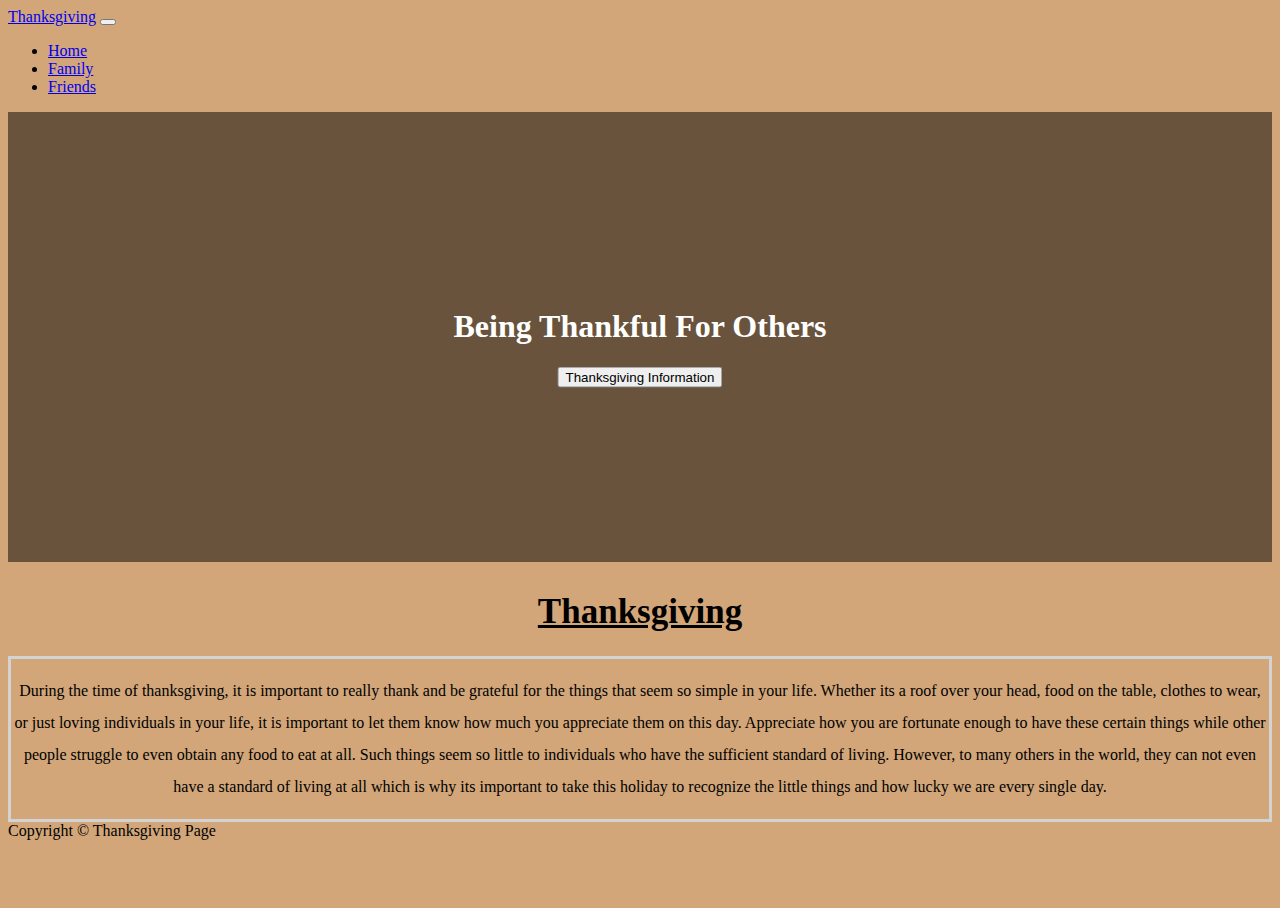
==== index.html @ ee112432 "Creation of Thanksgiving Site" ====
<!doctype html>
<html lang="en">

<head>
  <!--Required meta tags-->
  <meta charset="utf-8">
  <meta name="viewport" content="width=device-width, inital-scale=1">
  <!--Bootstrap CSS-->
  <link href="https://cdn.jsdelivr.net/npm/bootstrap@5.0.2/dist/css/bootstrap.min.css" rel="stylesheet" integrity="sha384-EVSTQN3/azprG1Anm3QDgpJLIm9Nao0Yz1ztcQTwFspd3yD65VohhpuuCOmLASjC" crossorigin="anonymous">
  <link rel="stylesheet" type="text/css" href="style.css">
  <!--Option 1: Bootstrap Bundle with Popper-->
  <script src="https://cdn.jsdelivr.net/npm/bootstrap@5.0.2/dist/js/bootstrap.bundle.min.js" integrity="sha384-MrcW6ZMFYlzcLA8Nl+NtUVF0sA7MsXsP1UyJoMp4YLEuNSfAP+JcXn/tWtIaxVXM" crossorigin="anonymous"></script>

  <title>My Hero Website</title>

</head>

<body>
  <!--Navigation Bar-->
  <nav class="navbar navbar-expand-lg navbar-dark bg-dark">
    <div class="container-fluid">
      <a class="navbar-brand" href="#">Thanksgiving</a>
      <button class="navbar-toggler" type="button" data-bs-toggle="collapse" data-bs-target="#navbarNavDropdown" aria-controls="navbarNavDropdown" aria-expanded="false" aria-label="Toggle navigation">
        <span class="navbar-toggler-icon"></span>
      </button>
      <div class="collapse navbar-collapse" id="navbarNavDropdown">
        <ul class="navbar-nav">
          <li class="nav-item">
            <a class="nav-link active" aria-current="page" href="#">Home</a>
          </li>
          <li class="nav-item">
            <a class="nav-link" href="#">Family</a>
          </li>
          <li class="nav-item">
            <a class="nav-link" href="#">Friends</a>
          </li>
        </ul>
      </div>
    </div>
  </nav>
  <!--Hero-->
  <div class="hero-image">
    <div class="hero-text">
      <h1>Being Thankful For Others</h1>
      <button type="button" class="hero-button btn btn-dark" onclick="location.href='https://www.history.com/topics/thanksgiving#:~:text=Thanksgiving%2C%20which%20occurs%20on%20the,of%20feasting%2C%20football%20and%20family.'">Thanksgiving Information</button>
    </div>
  </div>
  <!--Content-->
  <h1 class="title">Thanksgiving</h1>
  <div class="boxed">
    <p class="text">During the time of thanksgiving, it is important to really thank and be grateful for the things that seem so simple in your life. Whether its a roof over your head, food on the table, clothes to wear, or just loving individuals in your life, it is important to let them know how much you appreciate them on this day. Appreciate how you are fortunate enough to have these certain things while other people struggle to even obtain any food to eat at all. Such things seem so little to individuals who have the sufficient standard of living. However, to many others in the world, they can not even have a standard of living at all which is why its important to take this holiday to recognize the little things and how lucky we are every single day. </p>
  </div>
  <!--Footer-->
  <footer class="footer mt-auto py-3 bg-light">
    <div class="container text-center">
      <span class="text-muted"> Copyright &copy; Thanksgiving Page </span>
    </div>
  </footer>
</body>
---- style.css ----
body {
  background-color: #d2a679;
}

body, html {
    height: 100%;
}

/* The hero image */
.hero-image {
  /* Use "linear-gradient" to add a darken background effect to the image (photographer.jpg). This will make the text easier to read */
  background-image: linear-gradient(rgba(0, 0, 0, 0.5), rgba(0, 0, 0, 0.5)), url("https://st4.depositphotos.com/1194063/21580/i/600/depositphotos_215809684-stock-photo-thanksgiving-celebration-traditional-dinner-setting.jpg");

  /* Set a specific height */
  height: 50%;

  /* Position and center the image to scale nicely on all screens */
  background-position: center;
  background-repeat: no-repeat;
  background-size: cover;
  position: relative;
}

/* Place text in the middle of the image */
.hero-text {
  text-align: center;
  position: absolute;
  top: 50%;
  left: 50%;
  transform: translate(-50%, -50%);
  color: white;
}

.title {
  text-align: center;
  text-decoration: underline;
  font-family: Georgia;
  padding-top: 7px;
  font-size: 35px;
}

.text {
  text-align: center;
  font-family: Georgia;
  line-height: 2;
}

.boxed {
  border-style: solid;
  border: 5px 5px;
  border-color: LightGrey;
}
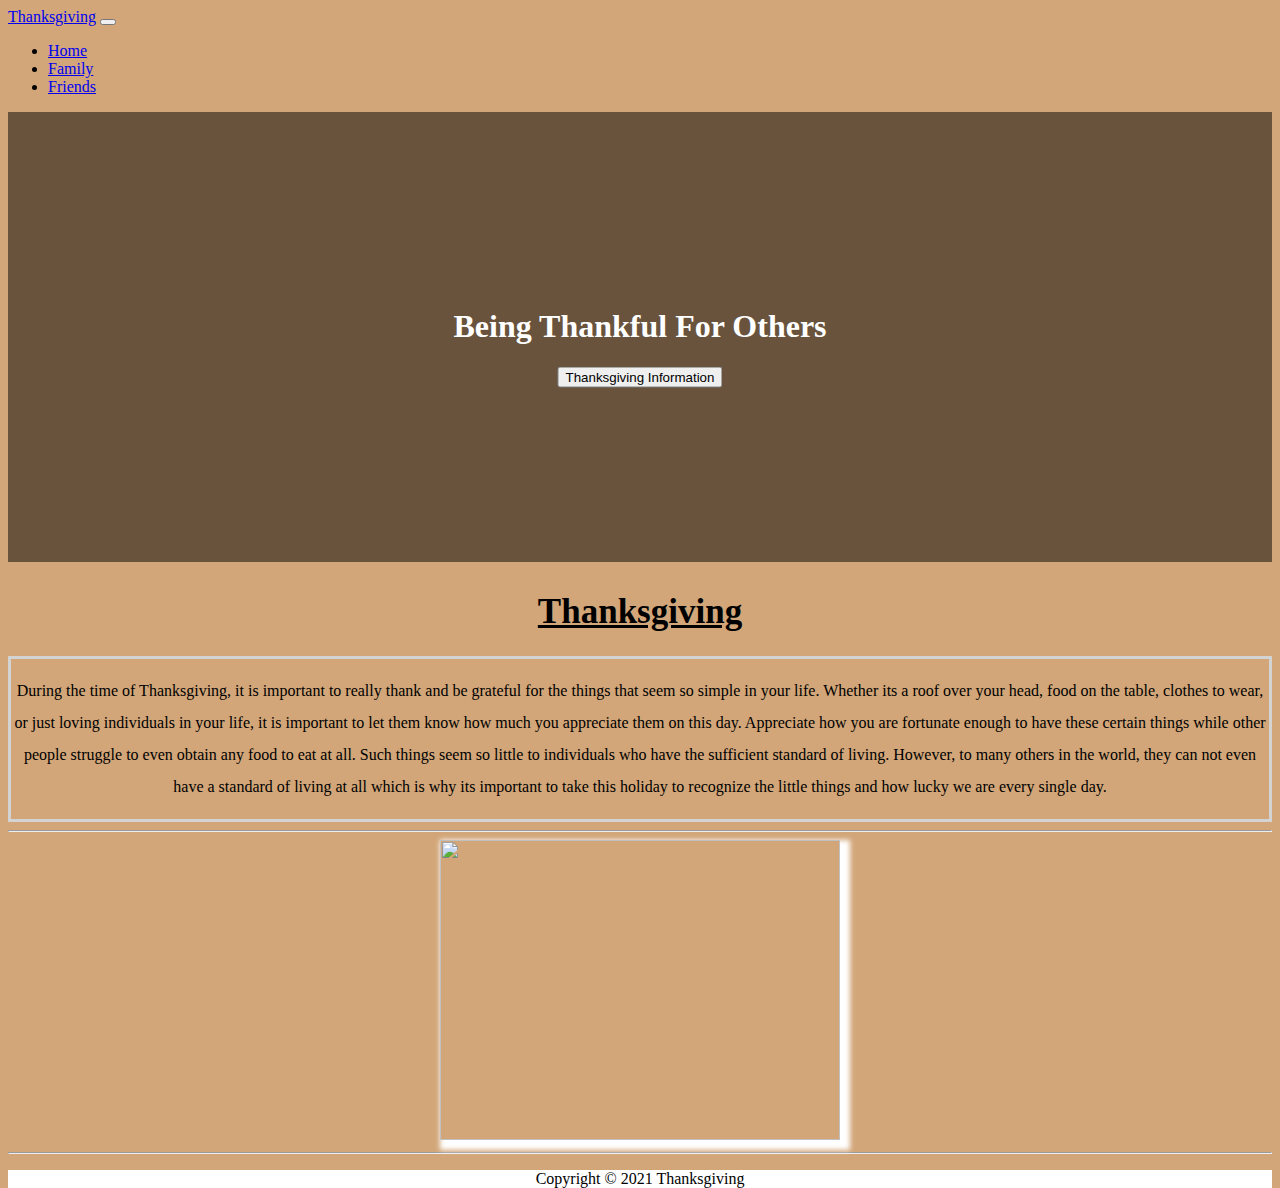
==== commit d5046ff2: "Added content in page" ====
--- a/index.html
+++ b/index.html
@@ -11,7 +11,7 @@
   <!--Option 1: Bootstrap Bundle with Popper-->
   <script src="https://cdn.jsdelivr.net/npm/bootstrap@5.0.2/dist/js/bootstrap.bundle.min.js" integrity="sha384-MrcW6ZMFYlzcLA8Nl+NtUVF0sA7MsXsP1UyJoMp4YLEuNSfAP+JcXn/tWtIaxVXM" crossorigin="anonymous"></script>
 
-  <title>My Hero Website</title>
+  <title>Thanksgiving Page</title>
 
 </head>
 
@@ -26,13 +26,13 @@
       <div class="collapse navbar-collapse" id="navbarNavDropdown">
         <ul class="navbar-nav">
           <li class="nav-item">
-            <a class="nav-link active" aria-current="page" href="#">Home</a>
+            <a class="nav-link active" aria-current="page" href="index.html">Home</a>
           </li>
           <li class="nav-item">
-            <a class="nav-link" href="#">Family</a>
+            <a class="nav-link" href="family.html">Family</a>
           </li>
           <li class="nav-item">
-            <a class="nav-link" href="#">Friends</a>
+            <a class="nav-link" href="friends.html">Friends</a>
           </li>
         </ul>
       </div>
@@ -46,14 +46,17 @@
     </div>
   </div>
   <!--Content-->
-  <h1 class="title">Thanksgiving</h1>
+  <h1 class="title index">Thanksgiving</h1>
   <div class="boxed">
-    <p class="text">During the time of thanksgiving, it is important to really thank and be grateful for the things that seem so simple in your life. Whether its a roof over your head, food on the table, clothes to wear, or just loving individuals in your life, it is important to let them know how much you appreciate them on this day. Appreciate how you are fortunate enough to have these certain things while other people struggle to even obtain any food to eat at all. Such things seem so little to individuals who have the sufficient standard of living. However, to many others in the world, they can not even have a standard of living at all which is why its important to take this holiday to recognize the little things and how lucky we are every single day. </p>
+    <p class="text">During the time of Thanksgiving, it is important to really thank and be grateful for the things that seem so simple in your life. Whether its a roof over your head, food on the table, clothes to wear, or just loving individuals in your life, it is important to let them know how much you appreciate them on this day. Appreciate how you are fortunate enough to have these certain things while other people struggle to even obtain any food to eat at all. Such things seem so little to individuals who have the sufficient standard of living. However, to many others in the world, they can not even have a standard of living at all which is why its important to take this holiday to recognize the little things and how lucky we are every single day. </p>
   </div>
+  <hr>
+  <center>
+    <img src="https://www.birthdaywishes.expert/wp-content/uploads/2015/03/Thanksgiving-quote-7.jpg">
+  </center>
+  <hr>
   <!--Footer-->
-  <footer class="footer mt-auto py-3 bg-light">
-    <div class="container text-center">
-      <span class="text-muted"> Copyright &copy; Thanksgiving Page </span>
-    </div>
-  </footer>
+    <footer>
+	    <p>Copyright &copy; 2021 Thanksgiving </p>
+    </footer>
 </body>
--- a/style.css
+++ b/style.css
@@ -21,6 +21,18 @@
   position: relative;
 }
 
+.hero-family {
+  /* Use "linear-gradient" to add a darken background effect to the image (photographer.jpg). This will make the text easier to read */
+  background-image: linear-gradient(rgba(0, 0, 0, 0.5), rgba(0, 0, 0, 0.5)), url("https://ih1.redbubble.net/image.494033094.7346/fposter,small,wall_texture,product,750x1000.u2.jpg");
+  /* Set a specific height */
+  height: 50%;
+
+  /* Position and center the image to scale nicely on all screens */
+  background-position: center;
+  background-repeat: no-repeat;
+  background-size: cover;
+  position: relative;
+}
 /* Place text in the middle of the image */
 .hero-text {
   text-align: center;
@@ -47,6 +59,68 @@
 
 .boxed {
   border-style: solid;
-  border: 5px 5px;
+  border: 5px 5px 5px;
   border-color: LightGrey;
 }
+
+.index:hover {
+  background-color: white;
+}
+
+img {
+  height: 300px;
+  width: 400px;
+  box-shadow: 5px 5px 5px 5px white;
+}
+
+footer {
+  background-color: white;
+  text-align: center;
+  font-family: Georgia;
+}
+
+.family {
+  width: 50%;
+  height: 500px
+}
+
+.hero-friends{
+  /* Use "linear-gradient" to add a darken background effect to the image (photographer.jpg). This will make the text easier to read */
+  background-image: linear-gradient(rgba(0, 0, 0, 0.5), rgba(0, 0, 0, 0.5)), url("https://lh3.googleusercontent.com/proxy/Fit1XzdCWiy478YcFgbpZ0ReepN0CzMQf0pR6lUKEbDFxn1Jd0BpJTGDqGnihGTvML8-pePfXR10Aez7dUVe3j81AzvdgWQ4vMeaZLQ8LM5rEhCHglCeSz_i3tR1yT9RtqwTRWViyhkG");
+  /* Set a specific height */
+  height: 50%;
+
+  /* Position and center the image to scale nicely on all screens */
+  background-position: center;
+  background-repeat: no-repeat;
+  background-size: cover;
+  position: relative;
+}
+
+.infoPics {
+  text-align: center;
+  width: 100%;
+}
+
+.infoPics img {
+  width: 100%;
+  height: 300px;
+}
+
+.infoPics table {
+  width: 100%;
+}
+
+.infoPics td {
+  width: 33%;
+  height: 200px;
+}
+
+.specific {
+  box-shadow: 7px 7px 7px 11px white;
+  padding-right: 10px
+}
+
+.space {
+  padding-left: 10px;
+}
